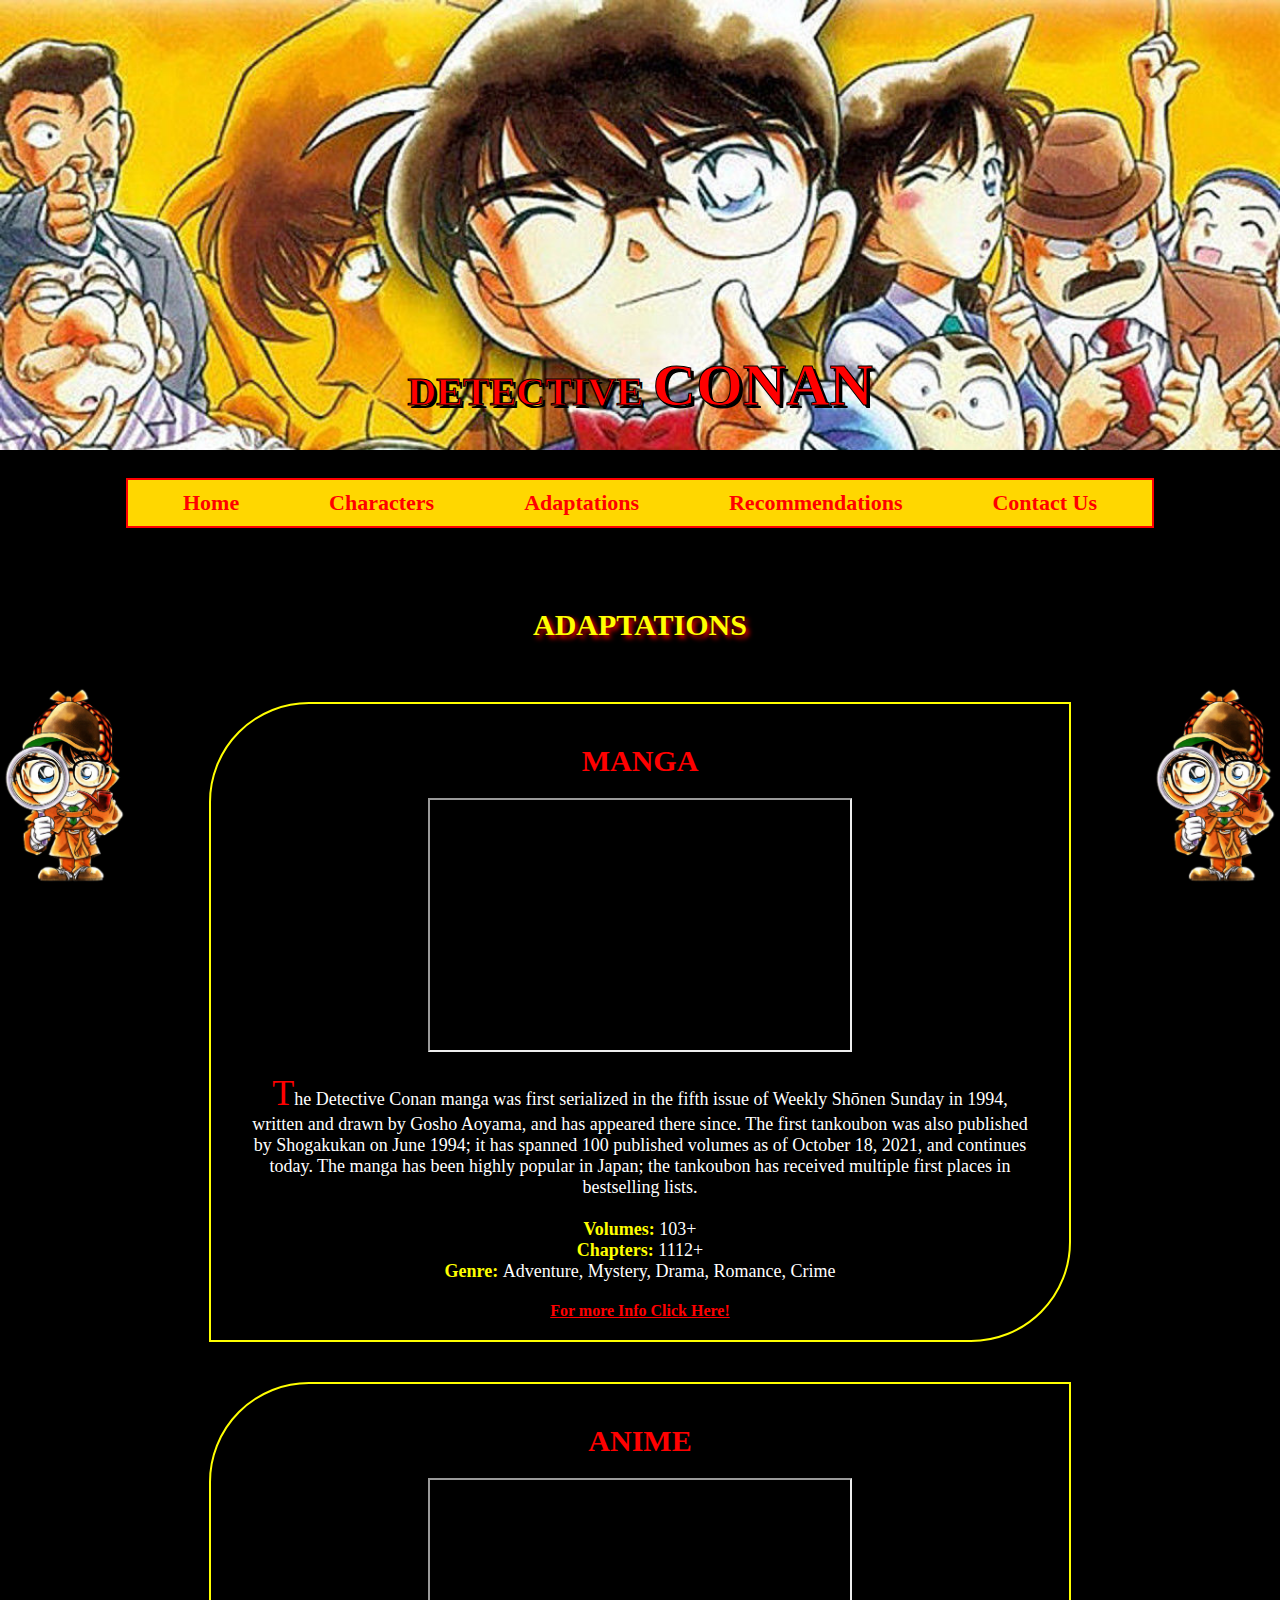
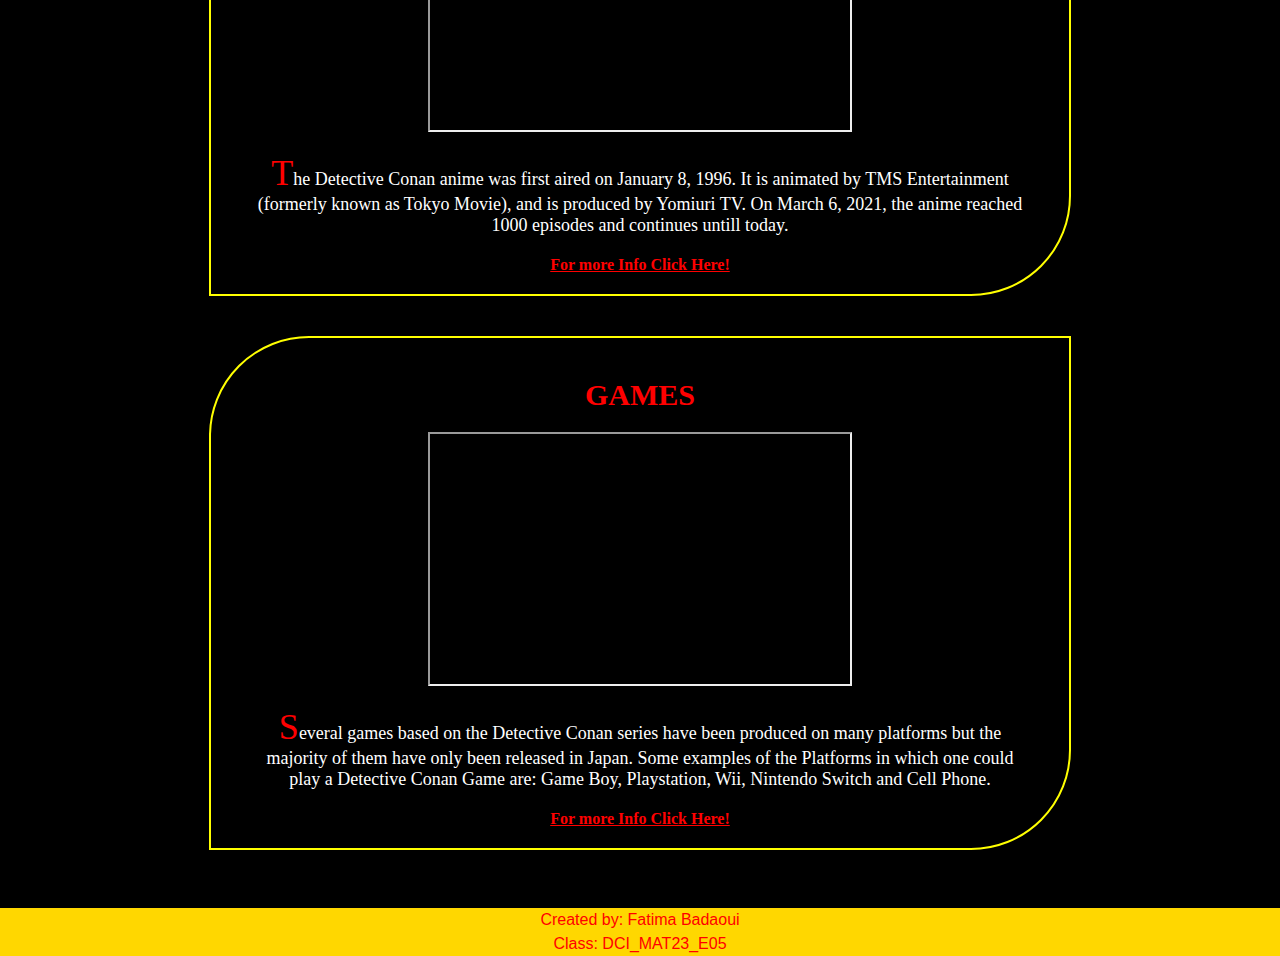
==== adaptations.html @ 420a074c "init repository" ====
<!DOCTYPE html>
<html lang="en">

<head>
    <meta charset="UTF-8">
    <meta http-equiv="X-UA-Compatible" content="IE=edge">
    <meta name="viewport" content="width=device-width, initial-scale=1.0">
    <title>My Final Project</title>

    <link rel="stylesheet" href="./style.css">

    <!-- Internal CSS -->
    <style>

        .block {
            margin: 20px;
            padding: 20px;
            display: flex;
            flex-direction: column;
            justify-content: space-between;
            align-content: center;
            align-items: center;
            border: 2px solid yellow;
            border-radius: 100px 0 100px 0;
        }

        .block h3 {
            color: red;
            margin: 20px;
            font-size: 30px;
            text-transform: uppercase;
        }

        .block strong {
            color: yellow;
        }
        
    </style>
</head>

<body>

    <header id="header">
        <h1>Detective <strong>Conan</strong></h1>
    </header>
    <br>
    <nav>
        <ul class="nav">
            <li>
                <a href="./index.html">Home</a>
            </li>

            <li>
                <a href="./characters.html">Characters</a>
            </li>

            <li>
                <a href="./adaptations.html">Adaptations</a>
            </li>

            <li>
                <a href="./recommendations.html">Recommendations</a>
            </li>

            <li>
                <a href="./contact_us.html">Contact Us</a>
            </li>
        </ul>
    </nav>

    <main>
        <div id="basic">
            <div class="sticky">
                <img src="./images/chibi_conan.png" alt="Chibi Conan" height="200">
            </div>
            <article>

                <h2>Adaptations</h2>

                <div class="block">
                    <h3>Manga</h3>

                    <iframe width="420"         height="250"
                    src="https://www.youtube.com/embed/_qfXH7wznNk">
                    </iframe>

                    <p>
                        The Detective Conan manga was first serialized in the fifth issue of Weekly Shōnen Sunday in 1994, written and drawn by Gosho Aoyama, and has appeared there since. The first tankoubon was also published by Shogakukan on June 1994; it has spanned 100 published volumes as of October 18, 2021, and continues today. The manga has been highly popular in Japan; the tankoubon has received multiple first places in bestselling lists.
                        <br><br>
                        <strong>Volumes: </strong>
                        103+ <br>
                        <strong>Chapters: </strong>
                        1112+ <br>
                        <strong>Genre: </strong>
                        Adventure, Mystery, Drama, Romance, Crime
                    </p>

                    <a href="https://www.detectiveconanworld.com/wiki/Manga" target="_blank">For more Info Click Here!</a>

                </div>

                <div class="block">
                    <h3>Anime</h3>

                    <iframe width="420"         height="250"
                    src="https://www.youtube.com/embed/aMFDbBAsfX4">
                    </iframe>

                    <p>
                        The Detective Conan anime was first aired on January 8, 1996. It is animated by TMS Entertainment (formerly known as Tokyo Movie), and is produced by Yomiuri TV. 
                        On March 6, 2021, the anime reached 1000 episodes and continues untill today.
                    </p>

                    <a href="https://www.detectiveconanworld.com/wiki/Anime" target="_blank">For more Info Click Here!</a>

                </div>

                <div class="block">
                    <h3>Games</h3>

                    <iframe width="420"         height="250"
                    src="https://www.youtube.com/embed/CWoft2mPMOA">
                    </iframe>

                    <p>
                        Several games based on the Detective Conan series have been produced on many platforms but the majority of them have only been released in Japan.
                        Some examples of the Platforms in which one could play a Detective Conan Game are: Game Boy, Playstation, Wii, Nintendo Switch and Cell Phone.
                    </p>

                    <a href="https://www.detectiveconanworld.com/wiki/Games" target="_blank">For more Info Click Here!</a>

                </div>

            </article>
            <div class="sticky">
                <img src="./images/chibi_conan.png" alt="Chibi Conan" height="200">
            </div>
        </div>
    </main>
    <br>
    <footer>
        <div id="footer">
            <p>Created by: Fatima Badaoui</p>

            <p>
                Class: DCI_MAT23_E05
            </p>
        </div>
    </footer>
</body>

</html>
---- style.css ----
* {
    margin: 0;
    padding: 0;  
}


body{
    background-color: black;
}

/* this code hide the scrollbar on the page but it scrolls using the keyboard keys */
body::-webkit-scrollbar{
    display: none;
}

#header {
    height: 50vh;
    display: flex;
    justify-content: center;
    /* set the background of the header as an image */
    background-image: url(./images/banner.jpg);
    background-size: contain;
    background-repeat: no-repeat;
    background-size: 100%;
}

h1 {
    color: red;
    font-size: 40px;
    text-transform: uppercase;
    margin: 30px;
    align-self: flex-end;
    font-family: Verdana, Geneva, Tahoma, sans-serif;
    font-family: cursive;
    /* outline the text */
    -webkit-text-stroke: 1px rgb(0, 0, 0);
    text-shadow: 3px 3px black;
}

h1 strong{
    font-size: 60px;    
}

nav{
    width: 80%;
    margin-left: auto;
    margin-right: auto;
    background-color: gold;
    border: 2px solid red;
    margin-top: 10px;
    margin-bottom: 20px;
    /* stick the nav to the top when you reach it while scrolling the page */
	position: sticky;
	top: 0;
}

/* code for the ul inside the nav tag  */
.nav {
    display: flex;
    flex-direction: row;
    justify-content: space-around;
    flex-wrap: wrap;
    list-style: none;
    padding: 10px;
}

.nav a {
    color: red;
    font-size: 22px;
    font-weight: bold;
    padding: 10px;
    text-decoration: none;
}

.nav a:hover {
    background-color: yellow;
    font-size: 25px;
}


#basic {
    display: flex;
    justify-content: space-evenly;
    align-items: end;
    
}

#basic article{
    margin-right: 40px;
    margin-left: 40px;
    display: flex;
    flex-direction: column;
    justify-content: space-between;
    align-items: center;
    padding: 20px;
    text-align: center;
    font-family: Cambria, Cochin, Georgia, Times, 'Times New Roman', serif;
    
}

#basic h2 {
    margin: 40px 0 40px 0;
    font-size: 30px;
    text-transform: uppercase;
    color: yellow;
    text-shadow: 3px 3px 5px red;
    
}

#basic p {
    margin: 20px;
    font-size: 18px;
    color: white
}

#basic p::first-letter {
    font-size: 200%;
    color: red;
}

#basic a {
    font-weight: bold;
    color: red;
}

#basic a:hover {
    background-color: yellow;
}

/* to stick the two divs inside the section so that even when you scroll the page they stay on the same position */
.sticky {
    position: sticky;
    bottom: 10px;
}

#footer {
    background-color: gold;
    display: flex;
    flex-direction: column;
    align-items: center;
}

#footer p {
    margin: 3px;
    color: red;
    font-size: 16px;
    font-family: Verdana, Geneva, Tahoma, sans-serif;
}
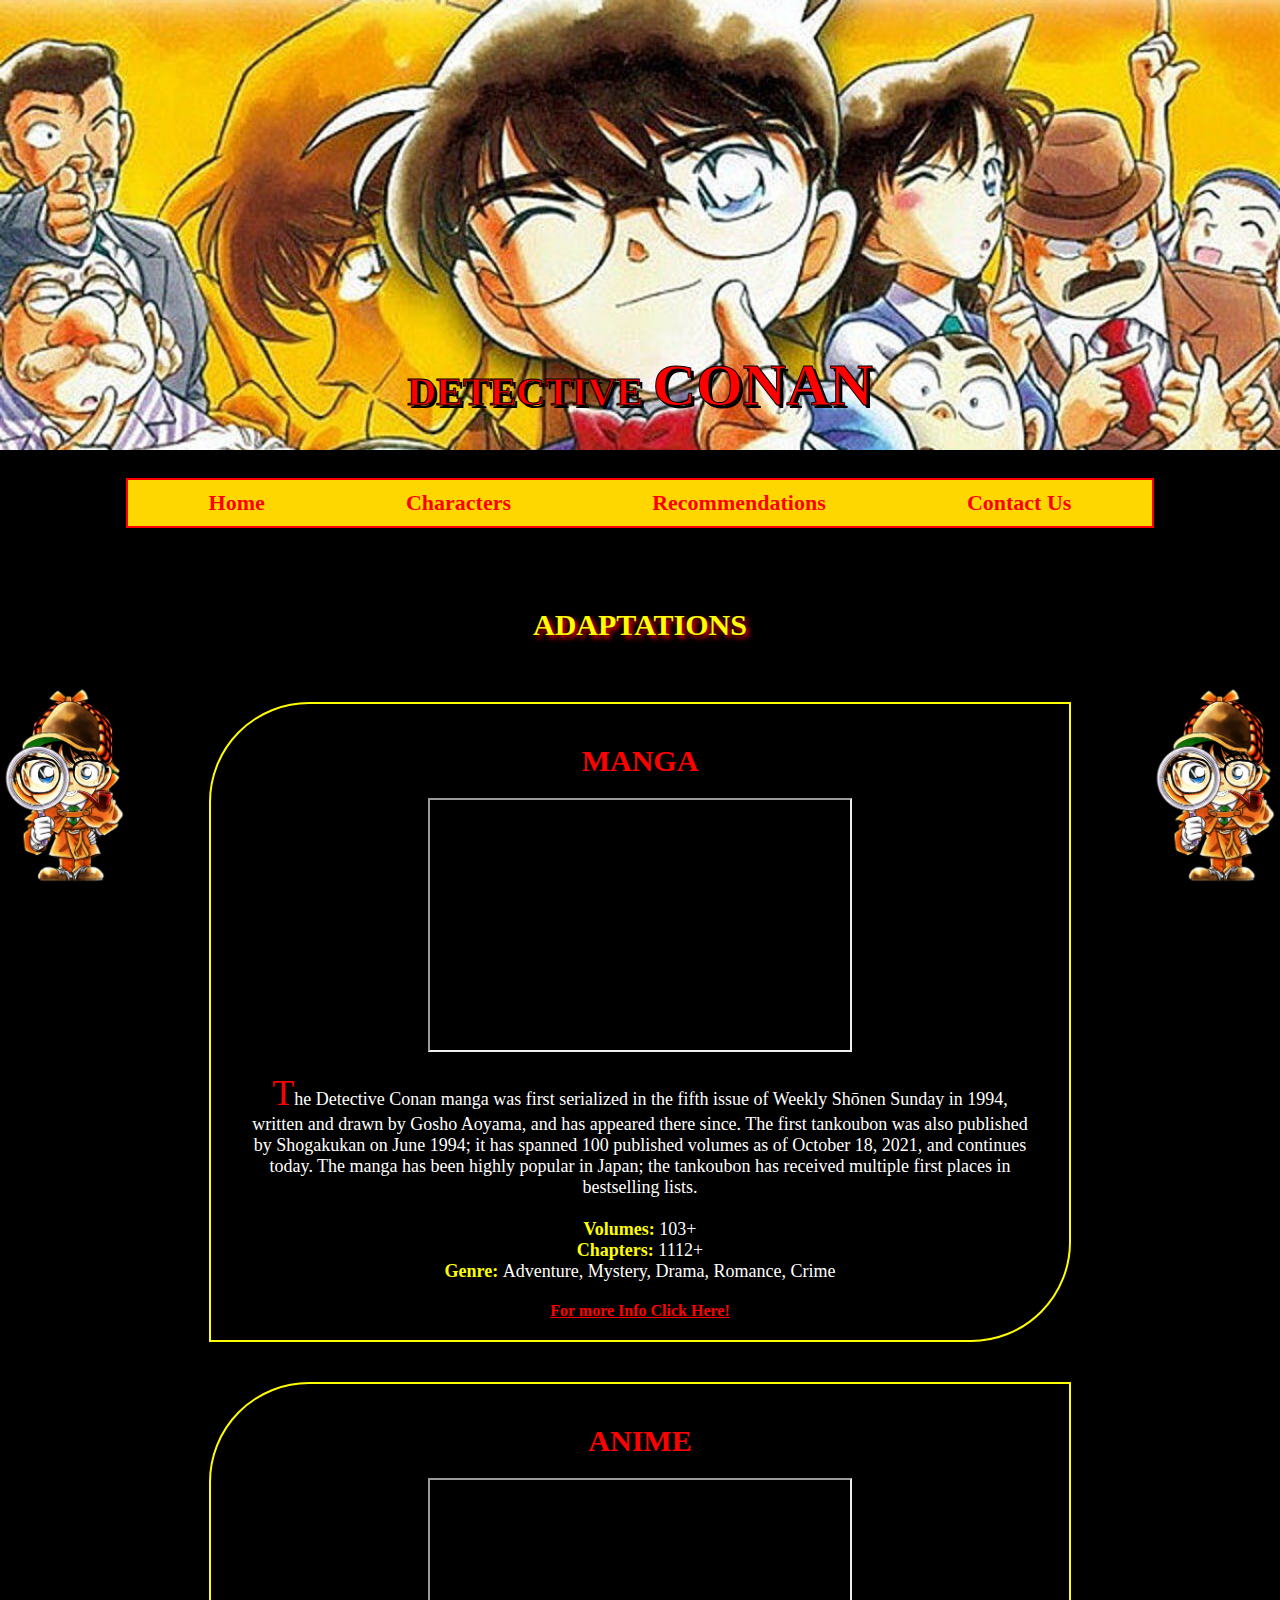
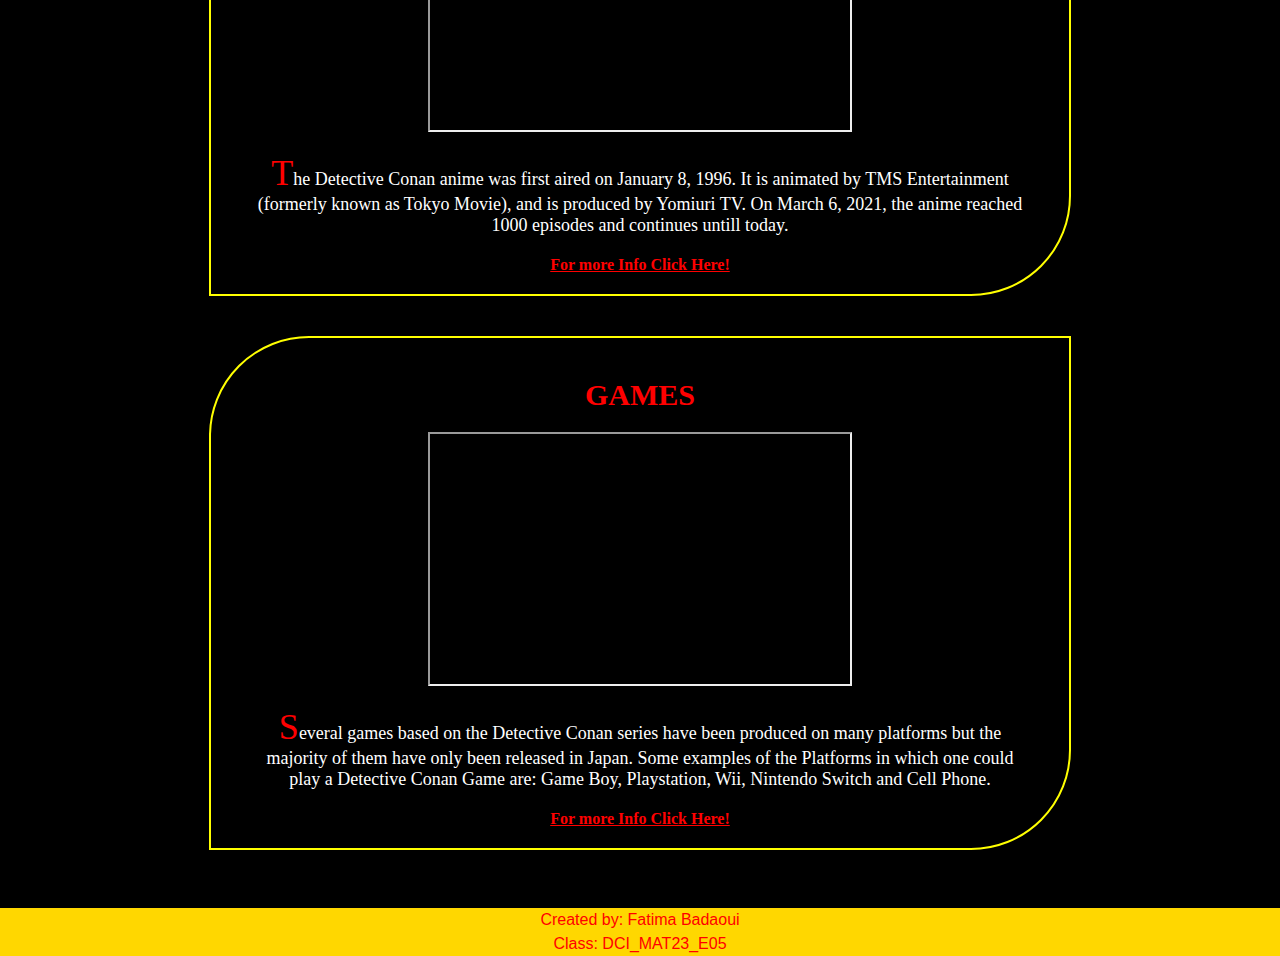
==== commit 6d042e07: "fix: delete extra lines" ====
--- a/adaptations.html
+++ b/adaptations.html
@@ -52,10 +52,6 @@
 
             <li>
                 <a href="./characters.html">Characters</a>
-            </li>
-
-            <li>
-                <a href="./adaptations.html">Adaptations</a>
             </li>
 
             <li>
